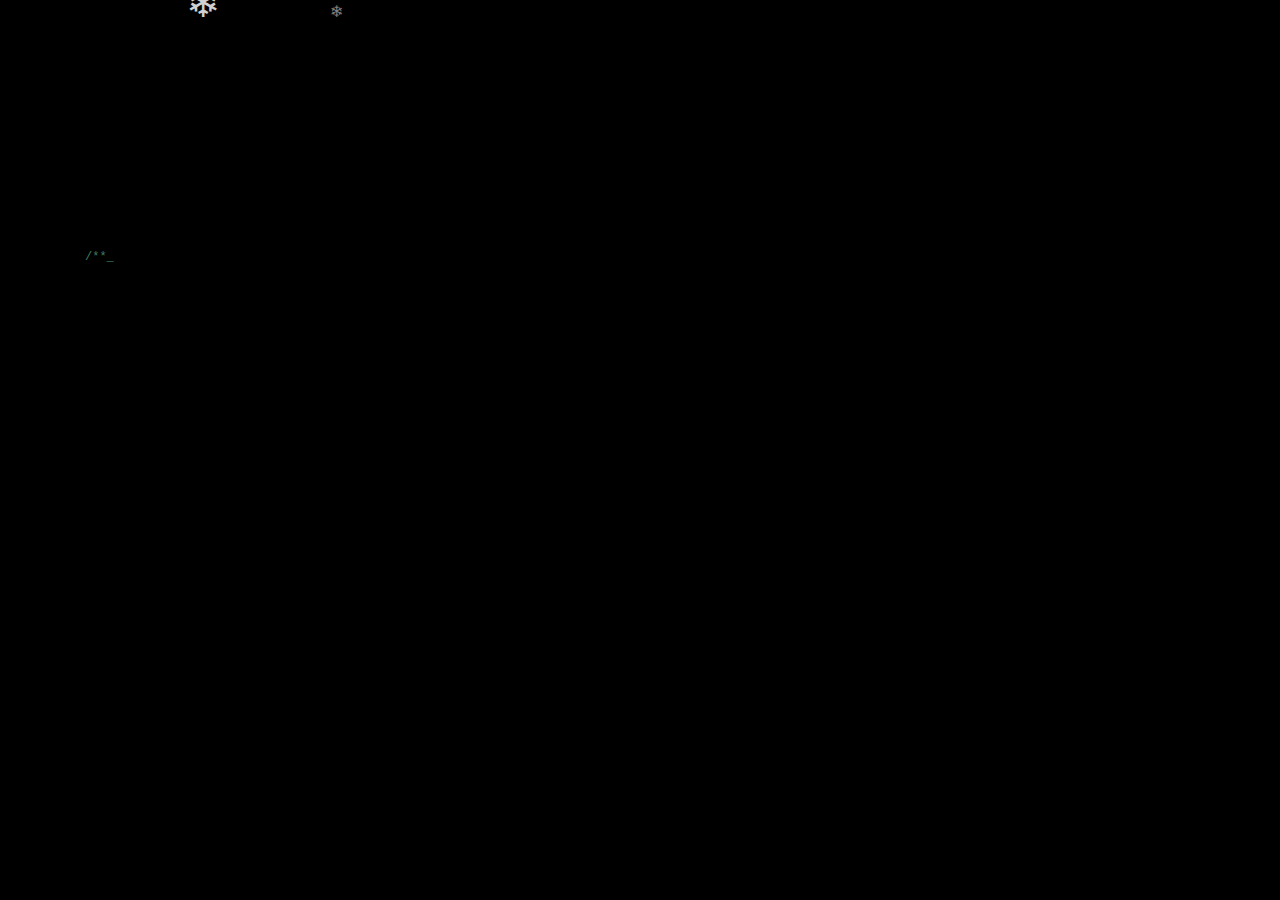
==== lovesnowtotao/index.html @ 01913d9b "tao" ====
﻿<!DOCTYPE HTML>
<html xmlns="http://www.w3.org/1999/xhtml" xml:lang="en" lang="en">
<head>
	<title>表白网页设计模板 -</title>
	<meta http-equiv="Content-Type" content="text/html; charset=utf-8">
	<style type="text/css">
		@font-face {
			font-family: digit;
			src: url('digital-7_mono.ttf') format("truetype");
		}
	</style>
<meta name="keywords" content="" />
<meta name="description" content="" />	<link href="css/default.css" type="text/css" rel="stylesheet">
	<script type="text/javascript" src="js/jquery.js"></script>
	<script type="text/javascript" src="js/garden.js"></script>
    <script type="text/javascript" src="js/functions.js"></script>

	<script type="text/javascript" src="js/jq.snow.js"></script>
</head>

<body>
<!--下面是调用方法和参数说明-->
	<script>
	$(function(){
		$.fn.snow({
			minSize: 5,		//雪花的最小尺寸
			maxSize: 50, 	//雪花的最大尺寸
			newOn: 150		//雪花出现的频率 这个数值越小雪花越多
		});
	});
	</script>
	<div id="mainDiv">
		<div id="content">
			<div id="code">
				<span class="comments">/**</span><br />
        <span class="space"/><span class="comments">* かわいい桃ちゃんにあげます。</span><br />
        <span class="space"/><span class="comments">* これから日本での日々が苦であれ甘いか、悲しいか喜びであろうと。 </span><br />
        <span class="space"/><span class="comments">* いつまでもそばにいるわけにはいかないが、心から幸せになって楽しんでほしい。 </span><br />
        <span class="space"/><span class="comments">* 本当に喜んであなたを知っています。</span><br />
        <span class="space"/><span class="comments">* あなたが大好きなブラックウサギ。</span><br />


			</div>
			<div id="loveHeart">
				<canvas id="garden"></canvas>
				<div id="words">
					<div id="messages">
						        この見知らぬ国と出会って、もう：
						<div id="elapseClock"></div>
					</div>
					<div id="loveu">
						<div class="signature">--ウサギ</div>
					</div>
				</div>


				     </div>
				</div>
			</div>
</div>
	<div class="bg1">
		<div class="main">
			<footer style="line-height:20px">
                <div id="copyright">
                     <a href='' target="_blank"></a>
                    <a href="" target="_blank"></a>
                    <a href="" target="_blank"></a>
                </object>
                </div>
		</div>
	</div>
</div>

	<script type="text/javascript">
		var offsetX = $("#loveHeart").width() / 2;
		var offsetY = $("#loveHeart").height() / 2 - 55;
		var together = new Date();
		together.setFullYear(2017, 07, -11);
		together.setHours(00);
		together.setMinutes(0);
		together.setSeconds(0);
		together.setMilliseconds(0);

		if (!document.createElement('canvas').getContext) {
			var msg = document.createElement("div");
			msg.id = "errorMsg";
			msg.innerHTML = "Your browser doesn't support HTML5!<br/>Recommend use Chrome 14+/IE 9+/Firefox 7+/Safari 4+";
			document.body.appendChild(msg);
			$("#code").css("display", "none")
			$("#copyright").css("position", "absolute");
			$("#copyright").css("bottom", "10px");
		    document.execCommand("stop");
		} else {
			setTimeout(function () {
				startHeartAnimation();
			}, 5000);

			timeElapse(together);
			setInterval(function () {
				timeElapse(together);
			}, 500);

			adjustCodePosition();
			$("#code").typewriter();
		}
	</script>
	<embed src="http://sisiyan.sinaapp.com/Love.mp3" autostart="true" loop="true" hidden="true"></embed>
</body>
</html>
---- lovesnowtotao/css/default.css ----
body{margin:0;padding:0;background:#000;font-size:12px;overflow:auto}#mainDiv{width:100%;height:100%}#loveHeart{float:left;width:670px;height:625px}#garden{width:100%;height:100%}#elapseClock{text-align:right;font-size:18px;margin-top:10px;margin-bottom:10px}#words{font-family:"sans-serif";width:500px;font-size:24px;color:#666}#messages{display:none}#elapseClock .digit{font-family:"digit";font-size:36px}#loveu{padding:5px;font-size:22px;margin-top:80px;margin-right:120px;text-align:right;display:none}#loveu .signature{margin-top:10px;font-size:20px;font-style:italic}#clickSound{display:none}#code{float:left;width:440px;height:400px;color:#333;font-family:"Consolas","Monaco","Bitstream Vera Sans Mono","Courier New","sans-serif";font-size:12px}#code .string{color:#2a36ff}#code .keyword{color:#7f0055;font-weight:bold}#code .placeholder{margin-left:15px}#code .space{margin-left:7px}#code .comments{color:#3f7f5f}#copyright{margin-top:20px;text-align:center;width:100%;color:#666}#errorMsg{width:100%;text-align:center;font-size:24px;position:absolute;top:100px;left:0}#copyright a{color:#666}
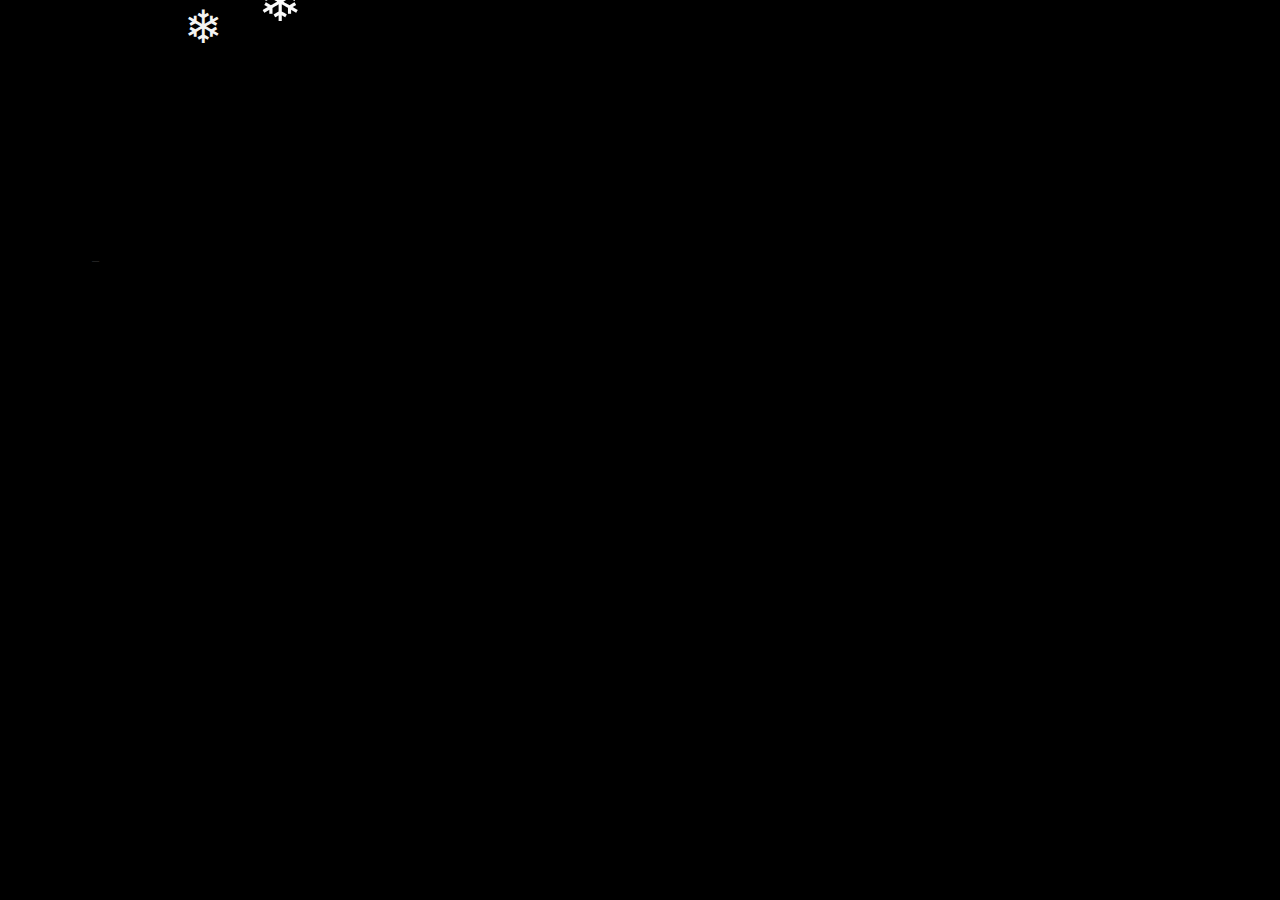
==== commit 9d69121e: "tao2" ====
--- a/lovesnowtotao/index.html
+++ b/lovesnowtotao/index.html
@@ -32,12 +32,11 @@
 	<div id="mainDiv">
 		<div id="content">
 			<div id="code">
-				<span class="comments">/**</span><br />
-        <span class="space"/><span class="comments">* かわいい桃ちゃんにあげます。</span><br />
-        <span class="space"/><span class="comments">* これから日本での日々が苦であれ甘いか、悲しいか喜びであろうと。 </span><br />
-        <span class="space"/><span class="comments">* いつまでもそばにいるわけにはいかないが、心から幸せになって楽しんでほしい。 </span><br />
-        <span class="space"/><span class="comments">* 本当に喜んであなたを知っています。</span><br />
-        <span class="space"/><span class="comments">* あなたが大好きなブラックウサギ。</span><br />
+        <span class="space"/><span class="comments">*かわいい陶ちゃんにあげます。</span><br />
+        <span class="space"/><span class="comments">*これから日本での日々が苦であれ甘いか、悲しいか喜びであろうと。 </span><br />
+        <span class="space"/><span class="comments">*いつまでもそばにいるわけにはいかないが、心から幸せになって楽しんでほしい。</span><br />
+        <span class="space"/><span class="comments">*本当に喜んであなたを知っています。</span><br />
+        <span class="space"/><span class="comments">*あなたが大好きなブラックウサギさんです。</span><br />
 
 
 			</div>
--- a/lovesnowtotao/css/default.css
+++ b/lovesnowtotao/css/default.css
@@ -1 +1 @@
-body{margin:0;padding:0;background:#000;font-size:12px;overflow:auto}#mainDiv{width:100%;height:100%}#loveHeart{float:left;width:670px;height:625px}#garden{width:100%;height:100%}#elapseClock{text-align:right;font-size:18px;margin-top:10px;margin-bottom:10px}#words{font-family:"sans-serif";width:500px;font-size:24px;color:#666}#messages{display:none}#elapseClock .digit{font-family:"digit";font-size:36px}#loveu{padding:5px;font-size:22px;margin-top:80px;margin-right:120px;text-align:right;display:none}#loveu .signature{margin-top:10px;font-size:20px;font-style:italic}#clickSound{display:none}#code{float:left;width:440px;height:400px;color:#333;font-family:"Consolas","Monaco","Bitstream Vera Sans Mono","Courier New","sans-serif";font-size:12px}#code .string{color:#2a36ff}#code .keyword{color:#7f0055;font-weight:bold}#code .placeholder{margin-left:15px}#code .space{margin-left:7px}#code .comments{color:#3f7f5f}#copyright{margin-top:20px;text-align:center;width:100%;color:#666}#errorMsg{width:100%;text-align:center;font-size:24px;position:absolute;top:100px;left:0}#copyright a{color:#666}+body{margin:0;padding:0;background:#000;font-size:12px;overflow:auto}#mainDiv{width:100%;height:100%}#loveHeart{float:left;width:670px;height:625px}#garden{width:100%;height:100%}#elapseClock{text-align:right;font-size:18px;margin-top:10px;margin-bottom:10px}#words{font-family:"sans-serif";width:500px;font-size:24px;color:#666}#messages{display:none}#elapseClock .digit{font-family:"digit";font-size:36px}#loveu{padding:5px;font-size:22px;margin-top:80px;margin-right:120px;text-align:right;display:none}#loveu .signature{margin-top:10px;font-size:20px;font-style:italic}#clickSound{display:none}#code{float:left;width:440px;height:400px;color:#333;font-family:"Consolas","Monaco","Bitstream Vera Sans Mono","Courier New","sans-serif";font-size:12px}#code .string{color:#2a36ff}#code .keyword{color:#7f0055;font-weight:bold}#code .placeholder{margin-left:15px}#code .space{margin-left:7px}#code .comments{color:#3f7f5f; font-size: 18px;}#copyright{margin-top:20px;text-align:center;width:100%;color:#666}#errorMsg{width:100%;text-align:center;font-size:24px;position:absolute;top:100px;left:0}#copyright a{color:#666}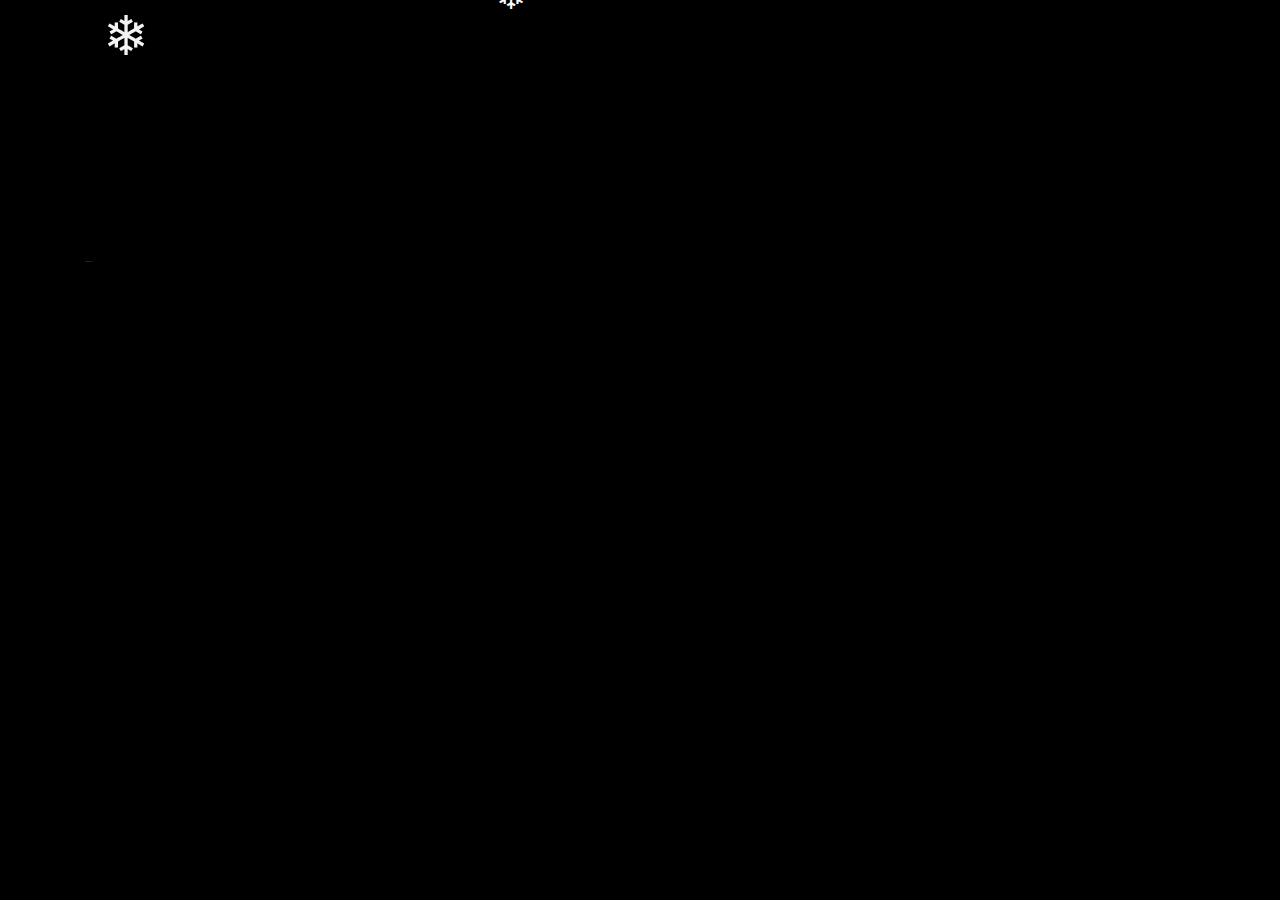
==== commit dbc2d71c: "tao3" ====
--- a/lovesnowtotao/index.html
+++ b/lovesnowtotao/index.html
@@ -1,7 +1,7 @@
 ﻿<!DOCTYPE HTML>
 <html xmlns="http://www.w3.org/1999/xhtml" xml:lang="en" lang="en">
 <head>
-	<title>表白网页设计模板 -</title>
+	<title>送给亲爱的陶陶</title>
 	<meta http-equiv="Content-Type" content="text/html; charset=utf-8">
 	<style type="text/css">
 		@font-face {
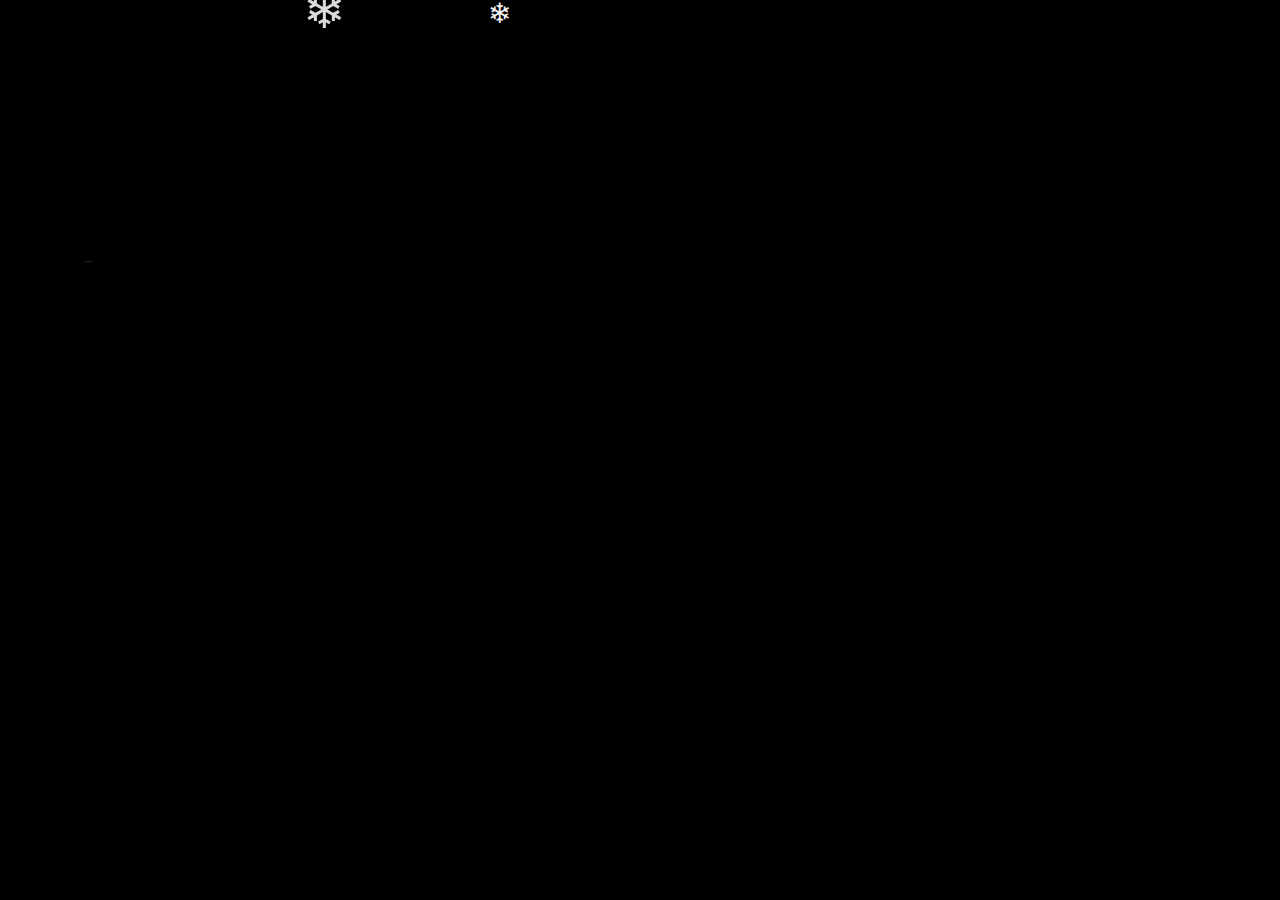
==== commit 6f1f8bcd: "photo" ====
--- a/lovesnowtotao/index.html
+++ b/lovesnowtotao/index.html
@@ -45,10 +45,10 @@
 				<div id="words">
 					<div id="messages">
 						        この見知らぬ国と出会って、もう：
-						<div id="elapseClock"></div>
+					<a href="../photo/index.html"><div id="elapseClock"></div></a>
 					</div>
-					<div id="loveu">
-						<div class="signature">--ウサギ</div>
+					<div id="loveu" >
+							<div class="signature">--ウサギ</div>
 					</div>
 				</div>
 
@@ -103,6 +103,6 @@
 			$("#code").typewriter();
 		}
 	</script>
-	<embed src="http://sisiyan.sinaapp.com/Love.mp3" autostart="true" loop="true" hidden="true"></embed>
+	<embed src="Lemon.mp3" autostart="true" loop="true" hidden="true"></embed>
 </body>
 </html>
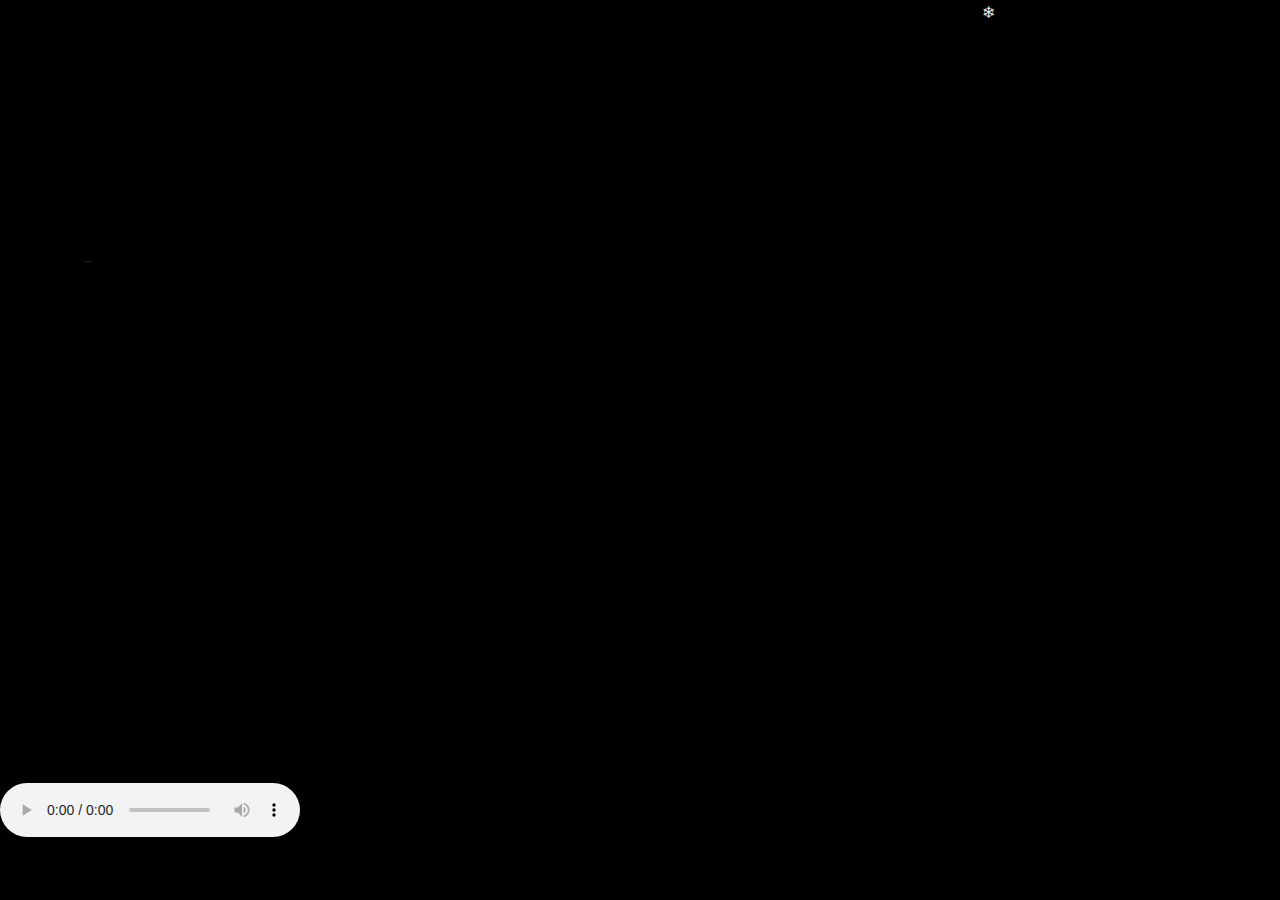
==== commit 4427e3e9: "audio" ====
--- a/lovesnowtotao/index.html
+++ b/lovesnowtotao/index.html
@@ -103,6 +103,8 @@
 			$("#code").typewriter();
 		}
 	</script>
-	<embed src="Lemon.mp3" autostart="true" loop="true" hidden="true"></embed>
+	<audio controls="controls" autoplay="autoplay">
+       <source src="Lemon.mp3" type="audio/mpeg" />
+    </audio>
 </body>
 </html>
